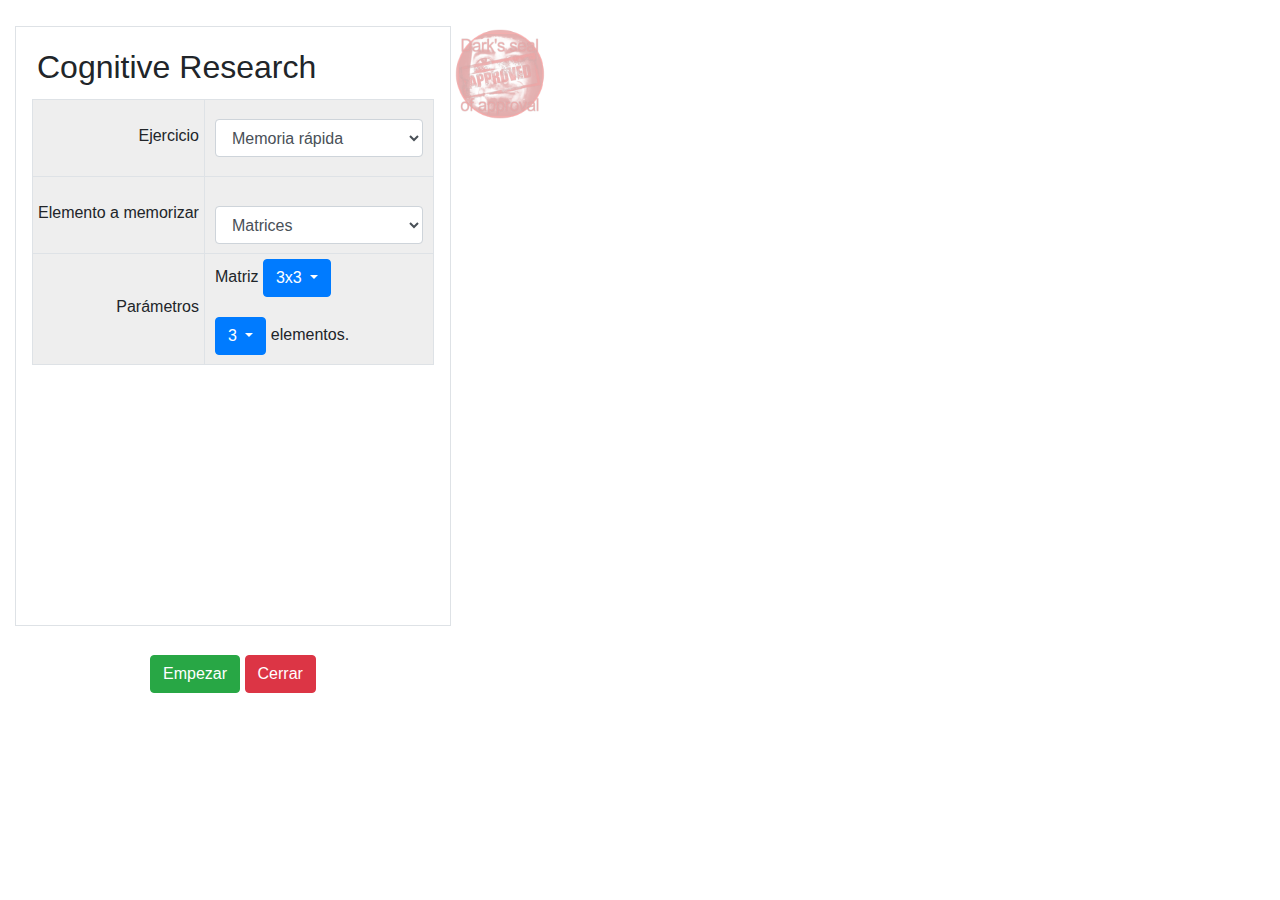
==== index.html @ 4baeed2f "+ different elements option" ====
<!DOCTYPE html>
<meta charset="utf-8">

<head>
    <!--<link rel="stylesheet" href="front-end/jqcloud.css">-->
    <link rel="stylesheet" href="front-end/bootstrap.min.css">
    <link rel="stylesheet" href="front-end/jquery-ui.css">
    <link rel="stylesheet" href="front-end/style.css">

    <title>Cognitive Research</title>
    <link rel="icon" type="image/x-icon" href="front-end/dumbo.ico">

    <script src="dummy_list.js"></script>
    <script src="back-end/set_option_to_dom.js"></script>
    <script src="back-end/run_simulation.js"></script>
    <script src="front-end/jquery.3.4.1.min.js"></script>
    <script src="front-end/popper.min.js"></script>
    <script src="front-end/bootstrap.min.js"></script>
    <!--<script src="front-end/jqcloud.js"></script>-->
</head>

<body>
    <!-- DOM -->
    <table>
        <tr>
            <td>
                <div class="container p-3 my-3 border" id="main_container">
                    <h2 class="left">Cognitive Research</h2>
                    <img id="logo" src="./front-end/dsoa.png">
                    <table class="table-bordered" style="background-color: #EEEEEE;">
                        <tr>
                            <td>
                                Ejercicio
                            </td>
                            <td>
                                <div class="form-group" style="margin-bottom: 0px;">
                                    <label for="exercise_selection"></label>
                                    <select class="form-control" id="exercise_selection">
                                        <option>Memoria rápida</option>
                                        <option>Aritmétrica</option>
                                        <option>Álgebra</option>
                                        <option>Habilidad visioespacial</option>
                                    </select>
                                </div>
                            </td>
                        </tr>
                        <tr>
                            <td>
                                Elemento a memorizar
                            </td>
                            <td>
                                <div class="form-group" style="margin-bottom: 0px;">
                                    <label for="element_selection"></label>
                                    <select class="form-control" id="element_selection">
                                        <option>Matrices</option>
                                        <option>Figuras (3)</option>
                                        <option>Colores (6)</option>
                                        <option>Números (3 cifras)</option>
                                    </select>
                                </div>
                            </td>
                        </tr>
                        <tr>
                            <td>
                                Parámetros
                            </td>
                            <td>
                                <div class="dropdown left">
                                    Matriz
                                    <button type="button" id="matrix_size" class="btn btn-primary dropdown-toggle" data-toggle="dropdown">
                                        3x3
                                    </button>
                                    <div class="dropdown-menu" id="matrix_size_dropdown">
                                        <a class="dropdown-item" href="#">4x4</a>
                                        <div class="dropdown-divider"></div>
                                        <a class="dropdown-item" href="#">5x5</a>
                                        <a class="dropdown-item" href="#">6x6</a>
                                        <a class="dropdown-item" href="#">7x7</a>
                                        <a class="dropdown-item" href="#">8x8</a>
                                    </div>
                                </div>
                                <div style="height:10px"></div>
                                <div class="dropdown left">
                                    <button type="button" id="elements_number" class="btn btn-primary dropdown-toggle" data-toggle="dropdown">
                                        3
                                </button>
                                    <div class="dropdown-menu" id="elements_number_dropdown">
                                        <a class="dropdown-item" href="#" onClick='setOptionToDom("1", "elements_number")'>1</a>
                                        <a class="dropdown-item" href="#" onClick='setOptionToDom("2", "elements_number")'>2</a>
                                        <a class="dropdown-item" href="#" onClick='setOptionToDom("3", "elements_number")'>3</a>
                                        <a class="dropdown-item" href="#" onClick='setOptionToDom("4", "elements_number")'>4</a>
                                        <div class="dropdown-divider"></div>
                                        <a class="dropdown-item" href="#" onClick='setOptionToDom("5", "elements_number")'>5</a>
                                        <a class="dropdown-item" href="#" onClick='setOptionToDom("6", "elements_number")'>6</a>
                                        <a class="dropdown-item" href="#" onClick='setOptionToDom("7", "elements_number")'>7</a>
                                        <a class="dropdown-item" href="#" onClick='setOptionToDom("8", "elements_number")'>8</a>
                                    </div>
                                    elementos.
                                </div>
                            </td>
                        </tr>
                    </table>
                    <div style="height: 10px;"></div>
                    <!-- Create a div where the graph will take place -->
                    <div id="dummy_list_word_cloud_placeholder"></div>
                    <button class="btn btn-success bottom-buttons" onClick="runSimulation()">Empezar</button>
                    <button class="btn btn-danger bottom-buttons">Cerrar</button>
                    <!-- btn-basic -->
                    <br><br>
                    <div class="alert alert-success alert-dismissible fade show" style="display:none">
                        <button type="button" class="close" data-dismiss="alert">&times;</button>
                        <strong>¡Guardado!</strong> Cambios guardados.
                    </div>
                </div>
            </td>
            <td class="overflow-scroll-gradient">
                <span id="title_placeholder"></span>
                <div id="exercise_placeholder">
                </div>
                <!--<canvas>-->
            </td>
        </tr>
    </table>

    <script src="front-end/jquery-ui.js"></script>

    <!-- word cloud -->
    <script>
        const milliseconds_in_a_day = 1000 * 60 * 60 * 24;
        new Date(new Date() - new Date(2020, 2, 3)) / (1000 * 60 * 60 * 24); // diferencia en días
        var myTags = dummy_list.map(function(el) {
            return {
                text: el["name"],
                weight: Math.round(new Date(el["endDate"] - el["startDate"]) / milliseconds_in_a_day)
            }
        });
        /*$("#dummy_list_word_cloud_placeholder").jQCloud(
            myTags, {
                //Assuming 20 days the most for a task
                fontSize: Array.from({
                    length: 20
                }, (v, i) => 21 - i)
            }
        );*/
    </script>
</body>

</html>
---- front-end/jqcloud.css ----
/*!
 * jQCloud 2.0.3
 * Copyright 2011 Luca Ongaro (http://www.lucaongaro.eu)
 * Copyright 2013 Daniel White (http://www.developerdan.com)
 * Copyright 2014-2017 Damien "Mistic" Sorel (http://www.strangeplanet.fr)
 * Licensed under MIT (http://opensource.org/licenses/MIT)
 */
.jqcloud {
  font: 10px "Helvetica", "Arial", sans-serif;
  line-height: normal;
  overflow: hidden;
  position: relative;
}

.jqcloud-word {
  margin: 0;
  padding: 0;
}
.jqcloud-word.w1 {
  color: #aab5f0;
  font-size: 100%;
}
.jqcloud-word.w2 {
  color: #99ccee;
  font-size: 150%;
}
.jqcloud-word.w3 {
  color: #a0ddff;
  font-size: 200%;
}
.jqcloud-word.w4 {
  color: #90c5f0;
  font-size: 250%;
}
.jqcloud-word.w5 {
  color: #90a0dd;
  font-size: 300%;
}
.jqcloud-word.w6 {
  color: #90c5f0;
  font-size: 350%;
}
.jqcloud-word.w7 {
  color: #3399dd;
  font-size: 400%;
}
.jqcloud-word.w8 {
  color: #00ccff;
  font-size: 450%;
}
.jqcloud-word.w9 {
  color: #00ccff;
  font-size: 500%;
}
.jqcloud-word.w10 {
  color: #00ccff;
  font-size: 550%;
}
.jqcloud-word a {
  color: inherit;
  font-size: inherit;
  text-decoration: none;
}
.jqcloud-word a:hover {
  color: #00ccff;
}
---- front-end/style.css ----
* {
    padding: 5px;
}

table {
    max-width: 1000px;
}

img {
    position: absolute;
}

div {
    text-align: center;
}

label,
td {
    padding-top: 0px;
    padding-bottom: 4px;
}

td:first-child {
    text-align: right
}

.badge {
    border: 2px solid white;
    border-radius: 5px;
}

.left {
    text-align: left;
}

.bottom-buttons {
    position: relative;
    top: -120px !important;
}

.overflow-scroll-gradient {
    position: relative;
}

.overflow-scroll-gradient::after {
    content: '';
    position: absolute;
    bottom: 0;
    width: 600px;
    height: 600px;
    background: linear-gradient(#FFFFFF00, #FFFFFFAA);
    pointer-events: none;
}

.overflow-scroll-gradient-scroller {
    overflow-y: scroll;
    background: white;
    width: 595px;
    height: 595px;
    padding: 15px;
    line-height: 1.2;
}

#logo {
    z-index: 1;
    height: 100px;
    width: 100px;
    top: 24px;
    left: 450px;
}

#img_edit {
    z-index: 1;
    height: 32px;
    width: 32px;
    top: 290px;
    left: 380px;
}

#main_container {
    height: 600px;
}

#matrix {
    border: 2px solid gray;
    border-radius: 5px;
    width: 400px;
    height: 400px;
}

#subject_palceholder {
    z-index: 1;
    position: absolute;
    top: -5px;
    left: 100px;
    width: 400px;
    text-align: center
}

#dummy_list_word_cloud_placeholder {
    height: 400px;
    width: 400px;
    top: -100px !important;
    left: 0px !important;
}

#exercise_selection {
    position: relative;
    top: -10px;
}

.black {
    background: #282a2e
}

.white {
    background: #c5c8c6
}

.red {
    background: #a54242
}

.yellow {
    background: #f0c674
}

.blue {
    background: #5e8d87
}

.purple {
    background: #85678f
}
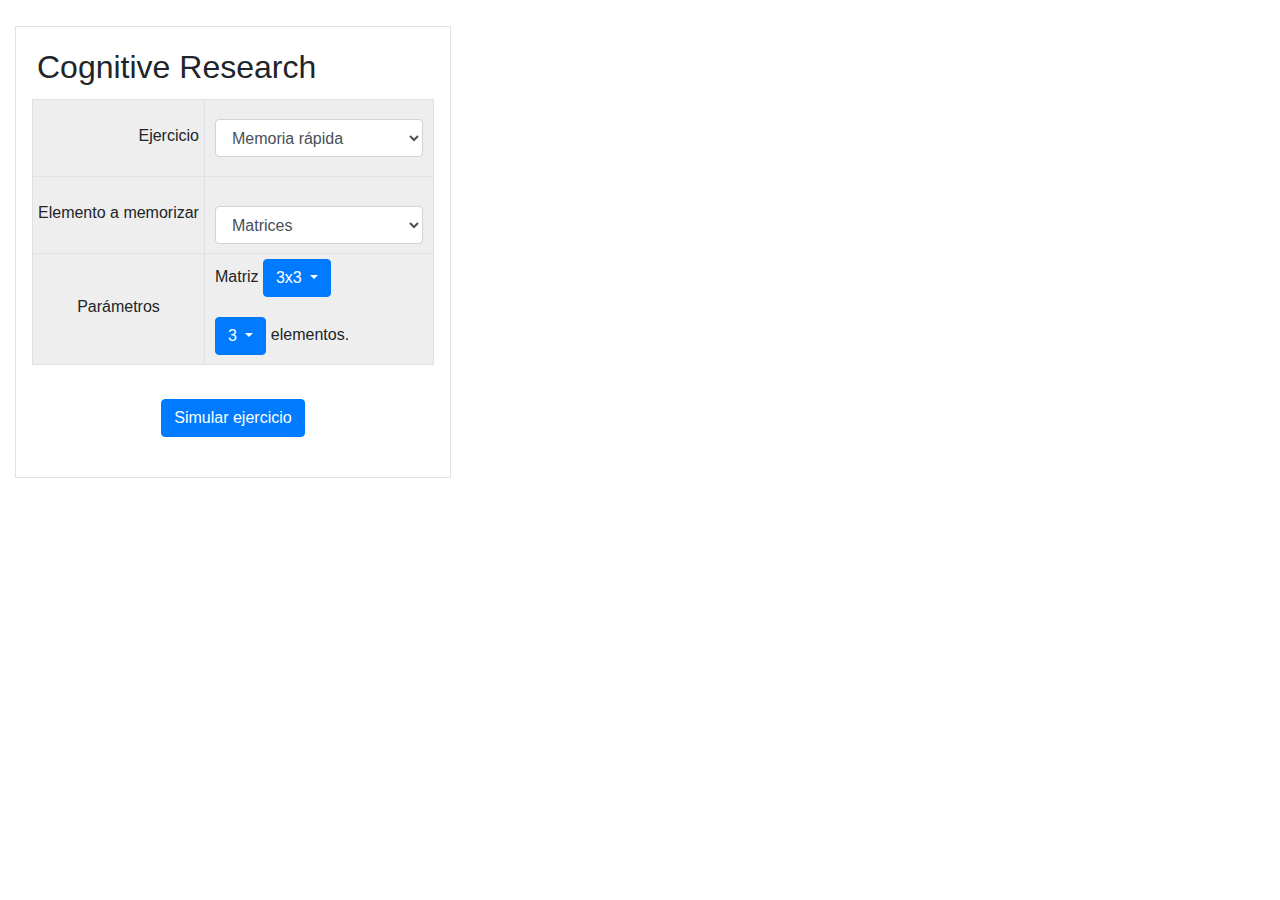
==== commit 53bfffc3: "+ colors, figures in visiospatial and arithmetic numbersmockup, - unconvinient styles" ====
--- a/index.html
+++ b/index.html
@@ -26,10 +26,9 @@
             <td>
                 <div class="container p-3 my-3 border" id="main_container">
                     <h2 class="left">Cognitive Research</h2>
-                    <img id="logo" src="./front-end/dsoa.png">
                     <table class="table-bordered" style="background-color: #EEEEEE;">
                         <tr>
-                            <td>
+                            <td class="header_col">
                                 Ejercicio
                             </td>
                             <td>
@@ -37,15 +36,15 @@
                                     <label for="exercise_selection"></label>
                                     <select class="form-control" id="exercise_selection">
                                         <option>Memoria rápida</option>
-                                        <option>Aritmétrica</option>
-                                        <option>Álgebra</option>
+                                        <option>Aritmética</option>
+                                        <option style="color:#CCCCCC">Álgebra</option>
                                         <option>Habilidad visioespacial</option>
                                     </select>
                                 </div>
                             </td>
                         </tr>
                         <tr>
-                            <td>
+                            <td class="header_col">
                                 Elemento a memorizar
                             </td>
                             <td>
@@ -53,9 +52,9 @@
                                     <label for="element_selection"></label>
                                     <select class="form-control" id="element_selection">
                                         <option>Matrices</option>
-                                        <option>Figuras (3)</option>
-                                        <option>Colores (6)</option>
-                                        <option>Números (3 cifras)</option>
+                                        <option>Figuras</option><!-- (3) -->
+                                        <option>Colores</option><!-- (6) -->
+                                        <option>Números</option><!-- (3 cifras) -->
                                     </select>
                                 </div>
                             </td>
@@ -71,12 +70,13 @@
                                         3x3
                                     </button>
                                     <div class="dropdown-menu" id="matrix_size_dropdown">
-                                        <a class="dropdown-item" href="#">4x4</a>
+                                        <a class="dropdown-item" href="#" onClick='setOptionToDom("3x3", "matrix_size")'>3x3</a>
+                                        <a class="dropdown-item" href="#" onClick='setOptionToDom("4x4", "matrix_size")'>4x4</a>
                                         <div class="dropdown-divider"></div>
-                                        <a class="dropdown-item" href="#">5x5</a>
-                                        <a class="dropdown-item" href="#">6x6</a>
-                                        <a class="dropdown-item" href="#">7x7</a>
-                                        <a class="dropdown-item" href="#">8x8</a>
+                                        <a class="dropdown-item" href="#" onClick='setOptionToDom("5x5", "matrix_size")'>5x5</a>
+                                        <!--<a class="dropdown-item" href="#" onClick='setOptionToDom("6x6", "matrix_size")'>6x6</a>
+                                        <a class="dropdown-item" href="#" onClick='setOptionToDom("7x7", "matrix_size")'>7x7</a>
+                                        <a class="dropdown-item" href="#" onClick='setOptionToDom("8x8", "matrix_size")'>8x8</a>-->
                                     </div>
                                 </div>
                                 <div style="height:10px"></div>
@@ -101,11 +101,13 @@
                         </tr>
                     </table>
                     <div style="height: 10px;"></div>
-                    <!-- Create a div where the graph will take place -->
+                    <!--
+                    Create a div where the graph will take place
                     <div id="dummy_list_word_cloud_placeholder"></div>
-                    <button class="btn btn-success bottom-buttons" onClick="runSimulation()">Empezar</button>
-                    <button class="btn btn-danger bottom-buttons">Cerrar</button>
-                    <!-- btn-basic -->
+                    -->
+                    <br>
+                    <button class="btn btn-primary bottom-buttons" onClick="runSimulation()">Simular ejercicio</button>
+                    <!-- btn-success o btn-danger -->
                     <br><br>
                     <div class="alert alert-success alert-dismissible fade show" style="display:none">
                         <button type="button" class="close" data-dismiss="alert">&times;</button>
@@ -114,17 +116,15 @@
                 </div>
             </td>
             <td class="overflow-scroll-gradient">
-                <span id="title_placeholder"></span>
+                <div id="title_placeholder"></div>
                 <div id="exercise_placeholder">
                 </div>
-                <!--<canvas>-->
             </td>
         </tr>
     </table>
 
     <script src="front-end/jquery-ui.js"></script>
 
-    <!-- word cloud -->
     <script>
         const milliseconds_in_a_day = 1000 * 60 * 60 * 24;
         new Date(new Date() - new Date(2020, 2, 3)) / (1000 * 60 * 60 * 24); // diferencia en días
@@ -134,7 +134,7 @@
                 weight: Math.round(new Date(el["endDate"] - el["startDate"]) / milliseconds_in_a_day)
             }
         });
-        /*$("#dummy_list_word_cloud_placeholder").jQCloud(
+        /*word_cloud $("#dummy_list_word_cloud_placeholder").jQCloud(
             myTags, {
                 //Assuming 20 days the most for a task
                 fontSize: Array.from({
--- a/front-end/style.css
+++ b/front-end/style.css
@@ -20,7 +20,7 @@
     padding-bottom: 4px;
 }
 
-td:first-child {
+.header_col {
     text-align: right
 }
 
@@ -33,11 +33,6 @@
     text-align: left;
 }
 
-.bottom-buttons {
-    position: relative;
-    top: -120px !important;
-}
-
 .overflow-scroll-gradient {
     position: relative;
 }
@@ -48,7 +43,7 @@
     bottom: 0;
     width: 600px;
     height: 600px;
-    background: linear-gradient(#FFFFFF00, #FFFFFFAA);
+    background: linear-gradient(#FFFFFF00, #FFFFFFCC);
     pointer-events: none;
 }
 
@@ -61,24 +56,12 @@
     line-height: 1.2;
 }
 
-#logo {
-    z-index: 1;
-    height: 100px;
-    width: 100px;
-    top: 24px;
-    left: 450px;
-}
-
 #img_edit {
     z-index: 1;
     height: 32px;
     width: 32px;
     top: 290px;
     left: 380px;
-}
-
-#main_container {
-    height: 600px;
 }
 
 #matrix {
@@ -95,6 +78,11 @@
     left: 100px;
     width: 400px;
     text-align: center
+}
+
+#title_placeholder {
+    text-align: center;
+    font-size: 100px;
 }
 
 #dummy_list_word_cloud_placeholder {
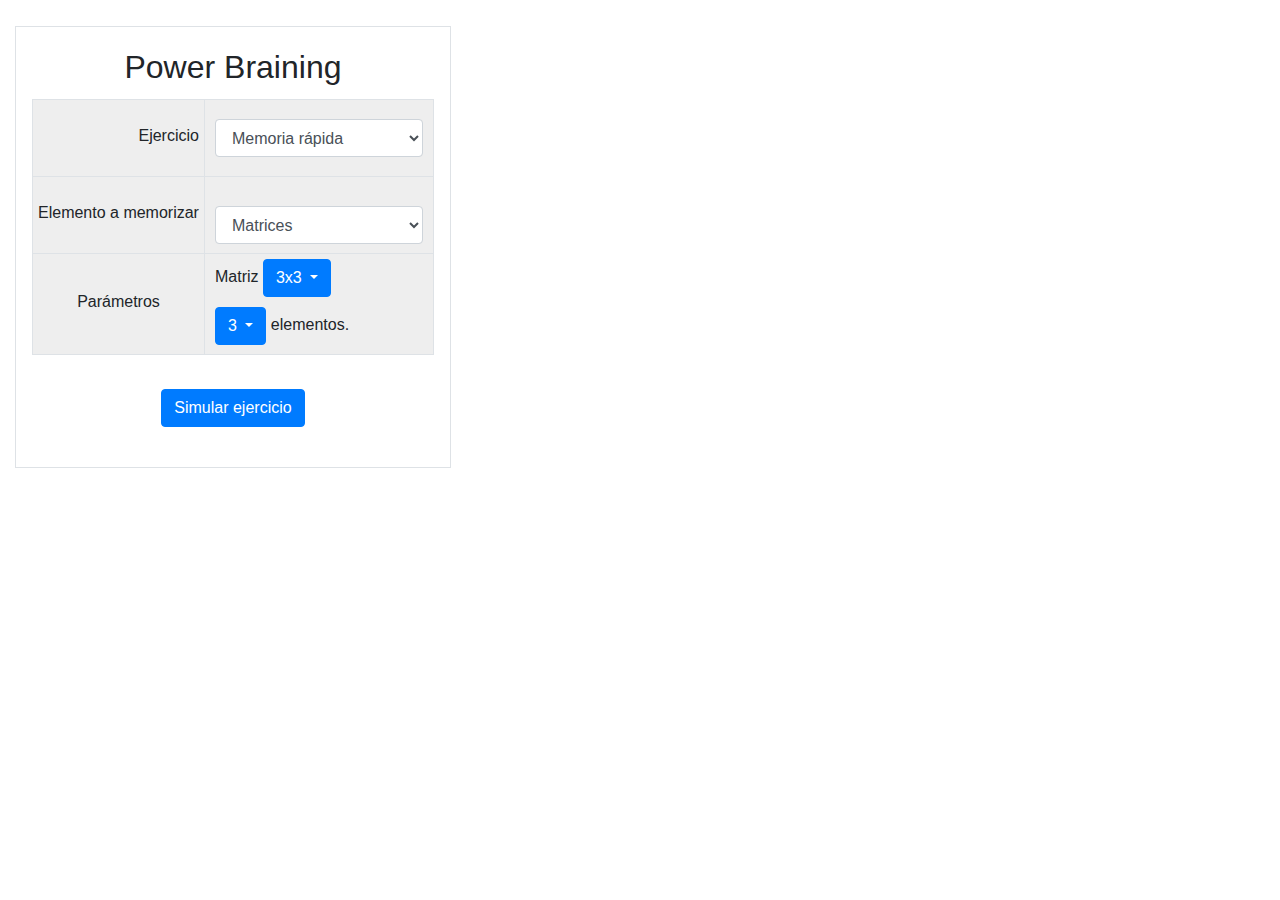
==== commit 845aa0ed: "+ call notes, # styles, ←→ function separation" ====
--- a/index.html
+++ b/index.html
@@ -7,7 +7,7 @@
     <link rel="stylesheet" href="front-end/jquery-ui.css">
     <link rel="stylesheet" href="front-end/style.css">
 
-    <title>Cognitive Research</title>
+    <title>Power Braining</title>
     <link rel="icon" type="image/x-icon" href="front-end/dumbo.ico">
 
     <script src="dummy_list.js"></script>
@@ -25,7 +25,7 @@
         <tr>
             <td>
                 <div class="container p-3 my-3 border" id="main_container">
-                    <h2 class="left">Cognitive Research</h2>
+                    <h2>Power Braining</h2>
                     <table class="table-bordered" style="background-color: #EEEEEE;">
                         <tr>
                             <td class="header_col">
@@ -79,7 +79,6 @@
                                         <a class="dropdown-item" href="#" onClick='setOptionToDom("8x8", "matrix_size")'>8x8</a>-->
                                     </div>
                                 </div>
-                                <div style="height:10px"></div>
                                 <div class="dropdown left">
                                     <button type="button" id="elements_number" class="btn btn-primary dropdown-toggle" data-toggle="dropdown">
                                         3
@@ -106,7 +105,7 @@
                     <div id="dummy_list_word_cloud_placeholder"></div>
                     -->
                     <br>
-                    <button class="btn btn-primary bottom-buttons" onClick="runSimulation()">Simular ejercicio</button>
+                    <button class="btn btn-primary bottom-buttons" onClick="run_simulation()">Simular ejercicio</button>
                     <!-- btn-success o btn-danger -->
                     <br><br>
                     <div class="alert alert-success alert-dismissible fade show" style="display:none">
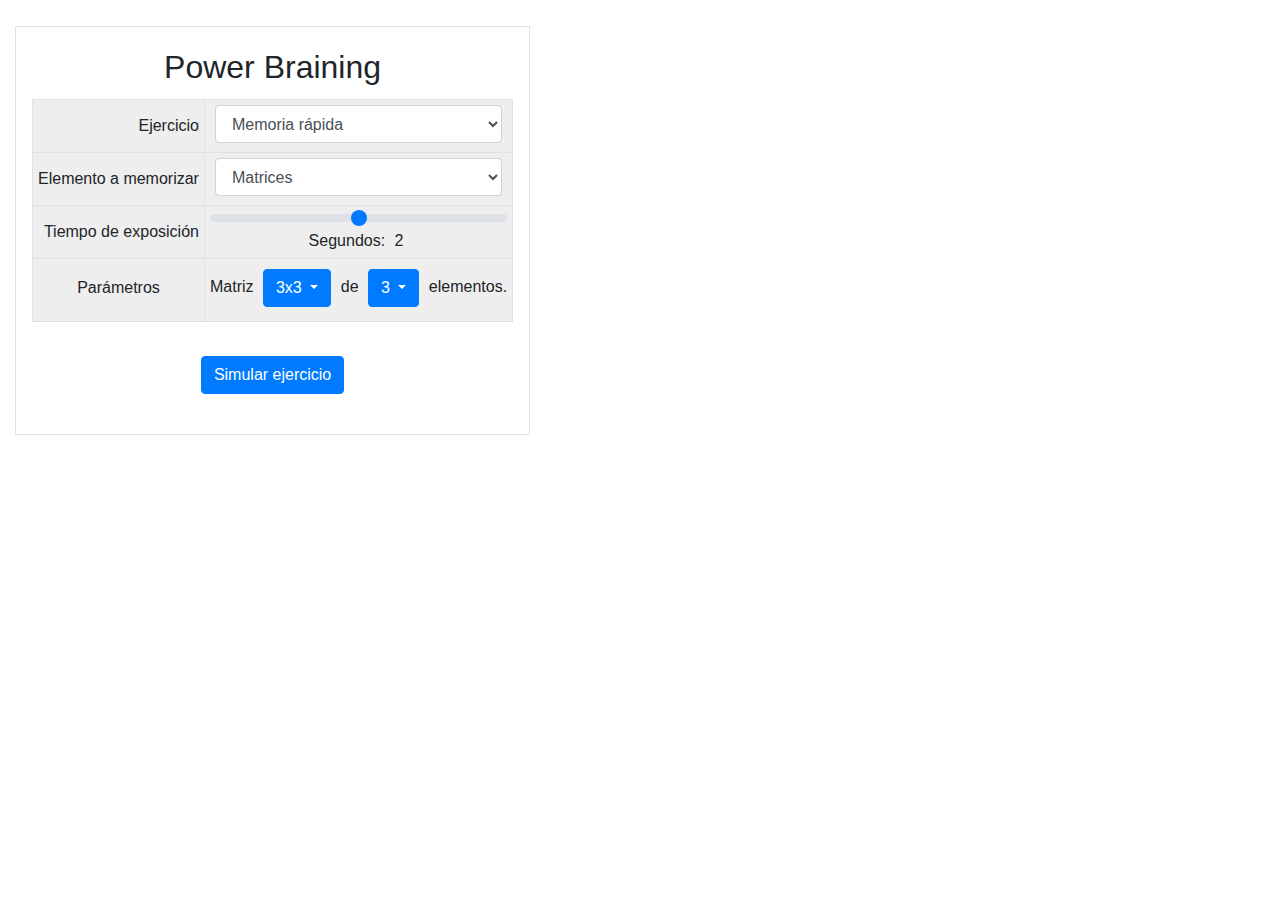
==== commit d2e5a1f1: "+ tiempo exposición, disable run simulation when run, # more compact style, ~ linting" ====
--- a/index.html
+++ b/index.html
@@ -32,8 +32,8 @@
                                 Ejercicio
                             </td>
                             <td>
-                                <div class="form-group" style="margin-bottom: 0px;">
-                                    <label for="exercise_selection"></label>
+                                <div>
+                                    <!--<label for="exercise_selection"></label>-->
                                     <select class="form-control" id="exercise_selection">
                                         <option>Memoria rápida</option>
                                         <option>Aritmética</option>
@@ -48,8 +48,8 @@
                                 Elemento a memorizar
                             </td>
                             <td>
-                                <div class="form-group" style="margin-bottom: 0px;">
-                                    <label for="element_selection"></label>
+                                <div style="margin-bottom: 0px;">
+                                    <!--<label for="element_selection"></label>-->
                                     <select class="form-control" id="element_selection">
                                         <option>Matrices</option>
                                         <option>Figuras</option><!-- (3) -->
@@ -60,12 +60,22 @@
                             </td>
                         </tr>
                         <tr>
+                            <td class="header_col">
+                                Tiempo de exposición
+                            </td>
+                            <td style="padding-bottom: 0px;">
+                                <input type="range" class="custom-range" id="exposition_seconds_slider">
+                                <p data-toggle="tooltip" style="position:relative; top:-12px; margin-bottom: -12px;" title="Cálculo aproximado. La precisión dependerá de la capacidad de refresco de tu pantalla">Segundos: <span id="exposition_seconds_placeholder"></span></p>
+                            </td>
+                        </tr>
+                        <tr>
                             <td>
                                 Parámetros
                             </td>
                             <td>
-                                <div class="dropdown left">
-                                    Matriz
+                                <div style="height:1px"></div>
+                                Matriz
+                                <span class="dropdown left">
                                     <button type="button" id="matrix_size" class="btn btn-primary dropdown-toggle" data-toggle="dropdown">
                                         3x3
                                     </button>
@@ -74,12 +84,12 @@
                                         <a class="dropdown-item" href="#" onClick='setOptionToDom("4x4", "matrix_size")'>4x4</a>
                                         <div class="dropdown-divider"></div>
                                         <a class="dropdown-item" href="#" onClick='setOptionToDom("5x5", "matrix_size")'>5x5</a>
-                                        <!--<a class="dropdown-item" href="#" onClick='setOptionToDom("6x6", "matrix_size")'>6x6</a>
+                                        <a class="dropdown-item" href="#" onClick='setOptionToDom("6x6", "matrix_size")'>6x6</a>
                                         <a class="dropdown-item" href="#" onClick='setOptionToDom("7x7", "matrix_size")'>7x7</a>
-                                        <a class="dropdown-item" href="#" onClick='setOptionToDom("8x8", "matrix_size")'>8x8</a>-->
+                                        <!--<a class="dropdown-item" href="#" onClick='setOptionToDom("8x8", "matrix_size")'>8x8</a>-->
                                     </div>
-                                </div>
-                                <div class="dropdown left">
+                                </span> de
+                                <span class="dropdown left">
                                     <button type="button" id="elements_number" class="btn btn-primary dropdown-toggle" data-toggle="dropdown">
                                         3
                                 </button>
@@ -94,8 +104,8 @@
                                         <a class="dropdown-item" href="#" onClick='setOptionToDom("7", "elements_number")'>7</a>
                                         <a class="dropdown-item" href="#" onClick='setOptionToDom("8", "elements_number")'>8</a>
                                     </div>
-                                    elementos.
-                                </div>
+                                </span> elementos.
+                                <div style="height:1px"></div>
                             </td>
                         </tr>
                     </table>
@@ -105,7 +115,7 @@
                     <div id="dummy_list_word_cloud_placeholder"></div>
                     -->
                     <br>
-                    <button class="btn btn-primary bottom-buttons" onClick="run_simulation()">Simular ejercicio</button>
+                    <button id="run_simulation_button" class="btn btn-primary bottom-buttons" onClick="run_simulation()">Simular ejercicio</button>
                     <!-- btn-success o btn-danger -->
                     <br><br>
                     <div class="alert alert-success alert-dismissible fade show" style="display:none">
@@ -125,6 +135,16 @@
     <script src="front-end/jquery-ui.js"></script>
 
     <script>
+        const exposition_seconds_slider = document.getElementById("exposition_seconds_slider");
+        const exposition_seconds = document.getElementById("exposition_seconds_placeholder");
+        exposition_seconds.innerText = 2; // initial value (defaults 50)
+        exposition_seconds_slider.oninput = function() {
+            exposition_seconds.innerText = (this.value / 25) + 0.001;
+        }
+        $(document).ready(function() {
+            $('[data-toggle="tooltip"]').tooltip();
+        });
+
         const milliseconds_in_a_day = 1000 * 60 * 60 * 24;
         new Date(new Date() - new Date(2020, 2, 3)) / (1000 * 60 * 60 * 24); // diferencia en días
         var myTags = dummy_list.map(function(el) {
--- a/front-end/style.css
+++ b/front-end/style.css
@@ -14,14 +14,18 @@
     text-align: center;
 }
 
-label,
+label {
+    margin-bottom: 0px;
+}
+
 td {
     padding-top: 0px;
     padding-bottom: 4px;
 }
 
 .header_col {
-    text-align: right
+    text-align: right;
+    padding: 0px 5px;
 }
 
 .badge {
@@ -92,11 +96,6 @@
     left: 0px !important;
 }
 
-#exercise_selection {
-    position: relative;
-    top: -10px;
-}
-
 .black {
     background: #282a2e
 }
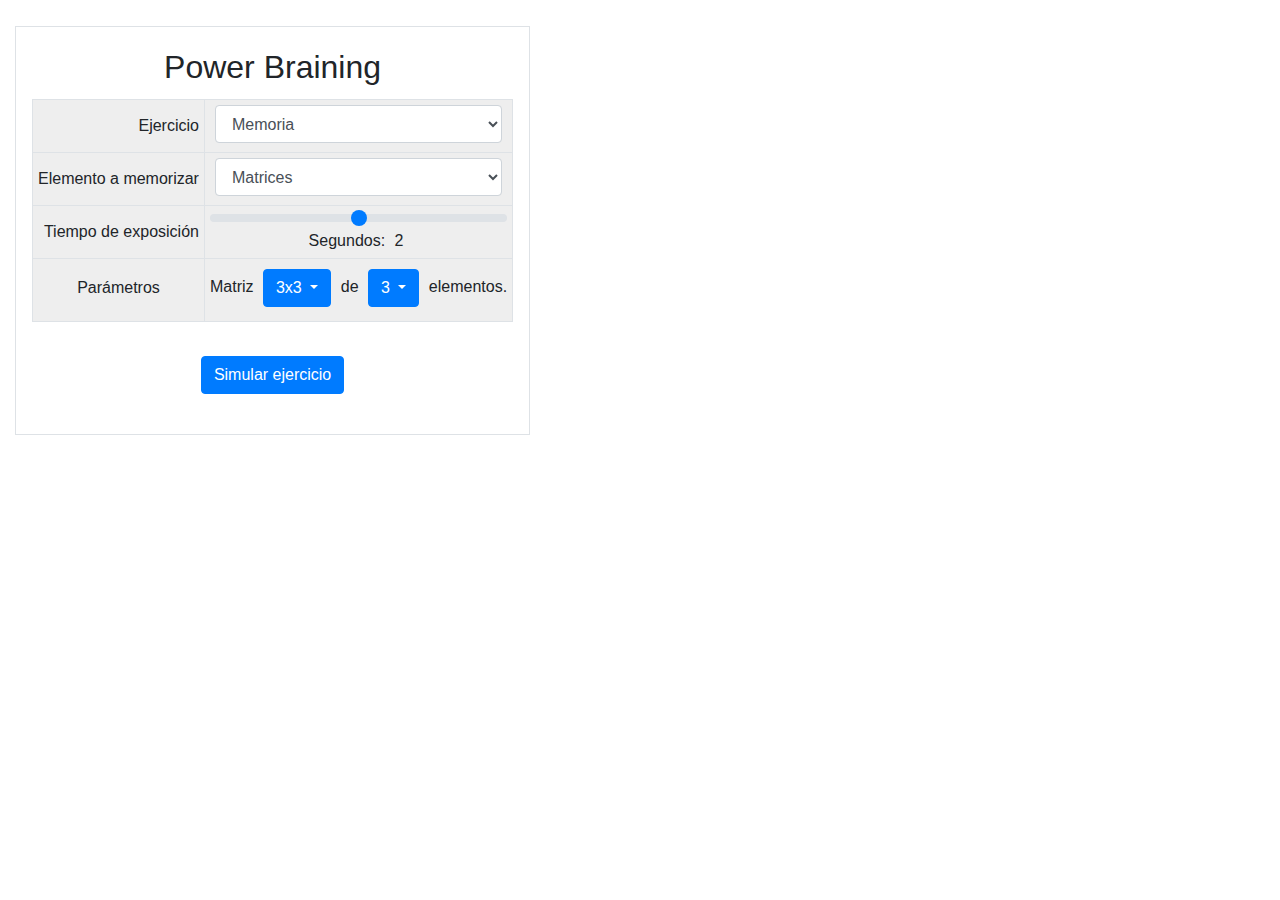
==== commit eb137696: "+ elements_number dropdown ↔ slider on matrix size, + bugfix identified in readme, - white gradient" ====
--- a/index.html
+++ b/index.html
@@ -35,10 +35,10 @@
                                 <div>
                                     <!--<label for="exercise_selection"></label>-->
                                     <select class="form-control" id="exercise_selection">
-                                        <option>Memoria rápida</option>
+                                        <option>Memoria</option>
                                         <option>Aritmética</option>
                                         <option style="color:#CCCCCC">Álgebra</option>
-                                        <option>Habilidad visioespacial</option>
+                                        <option>Puzzle visual</option>
                                     </select>
                                 </div>
                             </td>
@@ -89,7 +89,7 @@
                                         <!--<a class="dropdown-item" href="#" onClick='setOptionToDom("8x8", "matrix_size")'>8x8</a>-->
                                     </div>
                                 </span> de
-                                <span class="dropdown left">
+                                <span id="elements_number_dropdown_span" class="dropdown left">
                                     <button type="button" id="elements_number" class="btn btn-primary dropdown-toggle" data-toggle="dropdown">
                                         3
                                 </button>
@@ -104,7 +104,12 @@
                                         <a class="dropdown-item" href="#" onClick='setOptionToDom("7", "elements_number")'>7</a>
                                         <a class="dropdown-item" href="#" onClick='setOptionToDom("8", "elements_number")'>8</a>
                                     </div>
-                                </span> elementos.
+                                </span>
+                                <span id="elements_number_slider_span" style="padding-bottom: 0px; display:none;">
+                                    <input type="range" class="custom-range" id="elements_number_slider">
+                                    <p data-toggle="tooltip" style="position:relative; top:-12px; margin-bottom: -12px;"><span id="elements_number_placeholder"></span></p>
+                                </span>
+                                elementos.
                                 <div style="height:1px"></div>
                             </td>
                         </tr>
@@ -135,15 +140,34 @@
     <script src="front-end/jquery-ui.js"></script>
 
     <script>
+        $(document).ready(function() {
+            $('[data-toggle="tooltip"]').tooltip();
+        });
         const exposition_seconds_slider = document.getElementById("exposition_seconds_slider");
         const exposition_seconds = document.getElementById("exposition_seconds_placeholder");
         exposition_seconds.innerText = 2; // initial value (defaults 50)
         exposition_seconds_slider.oninput = function() {
             exposition_seconds.innerText = (this.value / 25) + 0.001;
         }
-        $(document).ready(function() {
-            $('[data-toggle="tooltip"]').tooltip();
-        });
+
+        const matrix_size_dropdown = document.getElementById("matrix_size_dropdown");
+        matrix_size_dropdown.onmouseout = function() {
+            const matrix_size = parseInt(document.getElementById("matrix_size").innerText.substring(0, 1));
+            if (matrix_size < 5) {
+                document.getElementById("elements_number_dropdown_span").style.display = "inline"
+                document.getElementById("elements_number_slider_span").style.display = "none"
+            } else {
+                document.getElementById("elements_number_dropdown_span").style.display = "none"
+                document.getElementById("elements_number_slider_span").style.display = "inline"
+            }
+        }
+
+        const elements_number_slider = document.getElementById("elements_number_slider");
+        const elements_number = document.getElementById("elements_number_placeholder");
+        elements_number.innerText = 25; // initial value (defaults 50)
+        elements_number_slider.oninput = function() {
+            elements_number.innerText = this.value / 2;
+        }
 
         const milliseconds_in_a_day = 1000 * 60 * 60 * 24;
         new Date(new Date() - new Date(2020, 2, 3)) / (1000 * 60 * 60 * 24); // diferencia en días
--- a/front-end/style.css
+++ b/front-end/style.css
@@ -39,16 +39,6 @@
 
 .overflow-scroll-gradient {
     position: relative;
-}
-
-.overflow-scroll-gradient::after {
-    content: '';
-    position: absolute;
-    bottom: 0;
-    width: 600px;
-    height: 600px;
-    background: linear-gradient(#FFFFFF00, #FFFFFFCC);
-    pointer-events: none;
 }
 
 .overflow-scroll-gradient-scroller {
